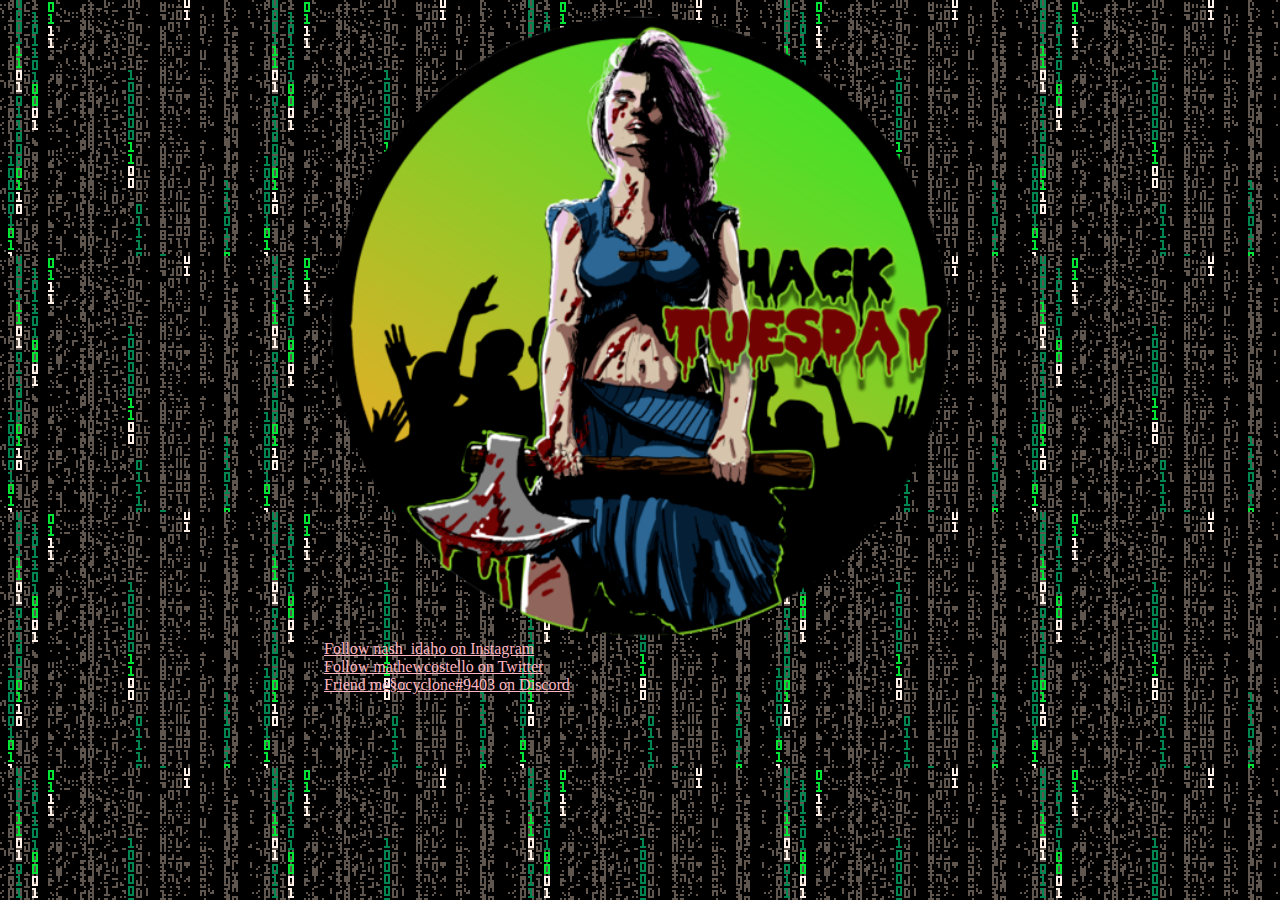
==== index.html @ ab1fe206 "adding twitter" ====
<html>
<head>
  <link rel="apple-touch-icon" sizes="180x180" href="/img/fav/apple-touch-icon.png">
  <link rel="icon" type="image/png" sizes="32x32" href="/img/fav/favicon-32x32.png">
  <link rel="icon" type="image/png" sizes="16x16" href="/img/fav/favicon-16x16.png">
  <link rel="manifest" href="/img/fav/site.webmanifest">
  <link rel="mask-icon" href="/img/fav/safari-pinned-tab.svg" color="#5bbad5">
  <meta name="msapplication-TileColor" content="#00aba9">
  <meta name="theme-color" content="#ffffff">
<title>Hack Tuesday Enterprises</title>
<style type="text/css">
.center {
  display: block;
  margin-left: auto;
  margin-right: auto;
  width: 50%;
}
</style>

</head>
<body bgcolor="#000000" background="img/matrix.gif"</body>
<div>
    <img class="center" src="/img/fav/android-chrome-512x512.png" alt="centered image" />
    <a class="center" color="#FFB6C1" href="https://www.instagram.com/nash_idaho/"style="color: #FFB6C1">Follow nash_idaho on Instagram</a>
    <a class="center" href="https://twitter.com/mathewcostello?ref_src=twsrc%5Etfw" style="color: #FFB6C1">Follow mathewcostello on Twitter</a>
    <a class="center" color="#FFB6C1" href="https://www.discordapp.com/"style="color: #FFB6C1">Friend me§ocyclone#9403 on Discord</a>
</div>
</html>
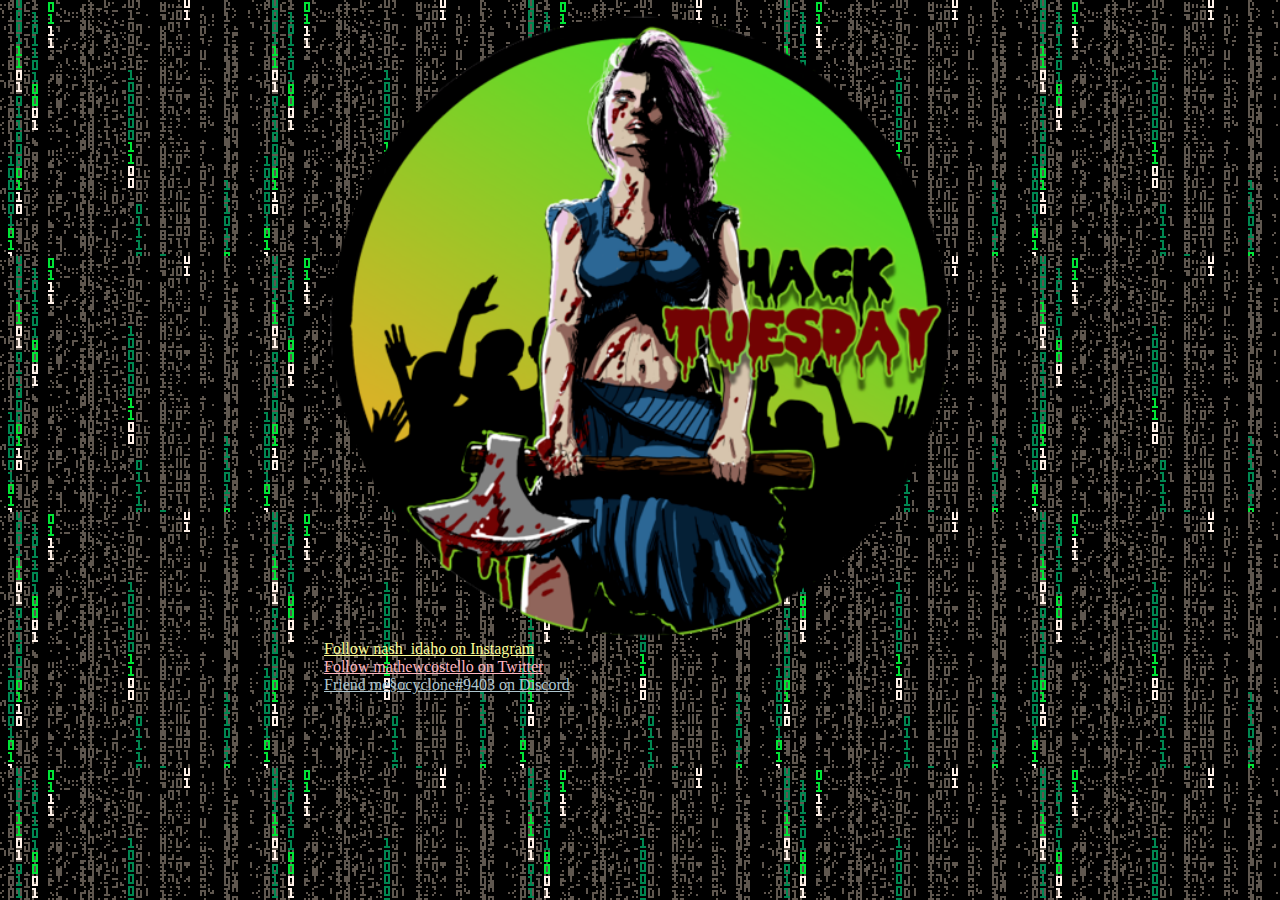
==== commit 2d8cb21f: "adding twitter" ====
--- a/index.html
+++ b/index.html
@@ -18,11 +18,20 @@
 </style>
 
 </head>
+
+<script type="text/javascript">
+<!--
+if (screen.width <= 699) {
+document.location = "mobile.html";
+}
+//-->
+</script>
+
 <body bgcolor="#000000" background="img/matrix.gif"</body>
 <div>
     <img class="center" src="/img/fav/android-chrome-512x512.png" alt="centered image" />
-    <a class="center" color="#FFB6C1" href="https://www.instagram.com/nash_idaho/"style="color: #FFB6C1">Follow nash_idaho on Instagram</a>
+    <a class="center" href="https://www.instagram.com/nash_idaho/"style="color: #FDFD96">Follow nash_idaho on Instagram</a>
     <a class="center" href="https://twitter.com/mathewcostello?ref_src=twsrc%5Etfw" style="color: #FFB6C1">Follow mathewcostello on Twitter</a>
-    <a class="center" color="#FFB6C1" href="https://www.discordapp.com/"style="color: #FFB6C1">Friend me§ocyclone#9403 on Discord</a>
+    <a class="center" href="https://www.discordapp.com/"style="color: #AEC6CF">Friend me§ocyclone#9403 on Discord</a>
 </div>
 </html>
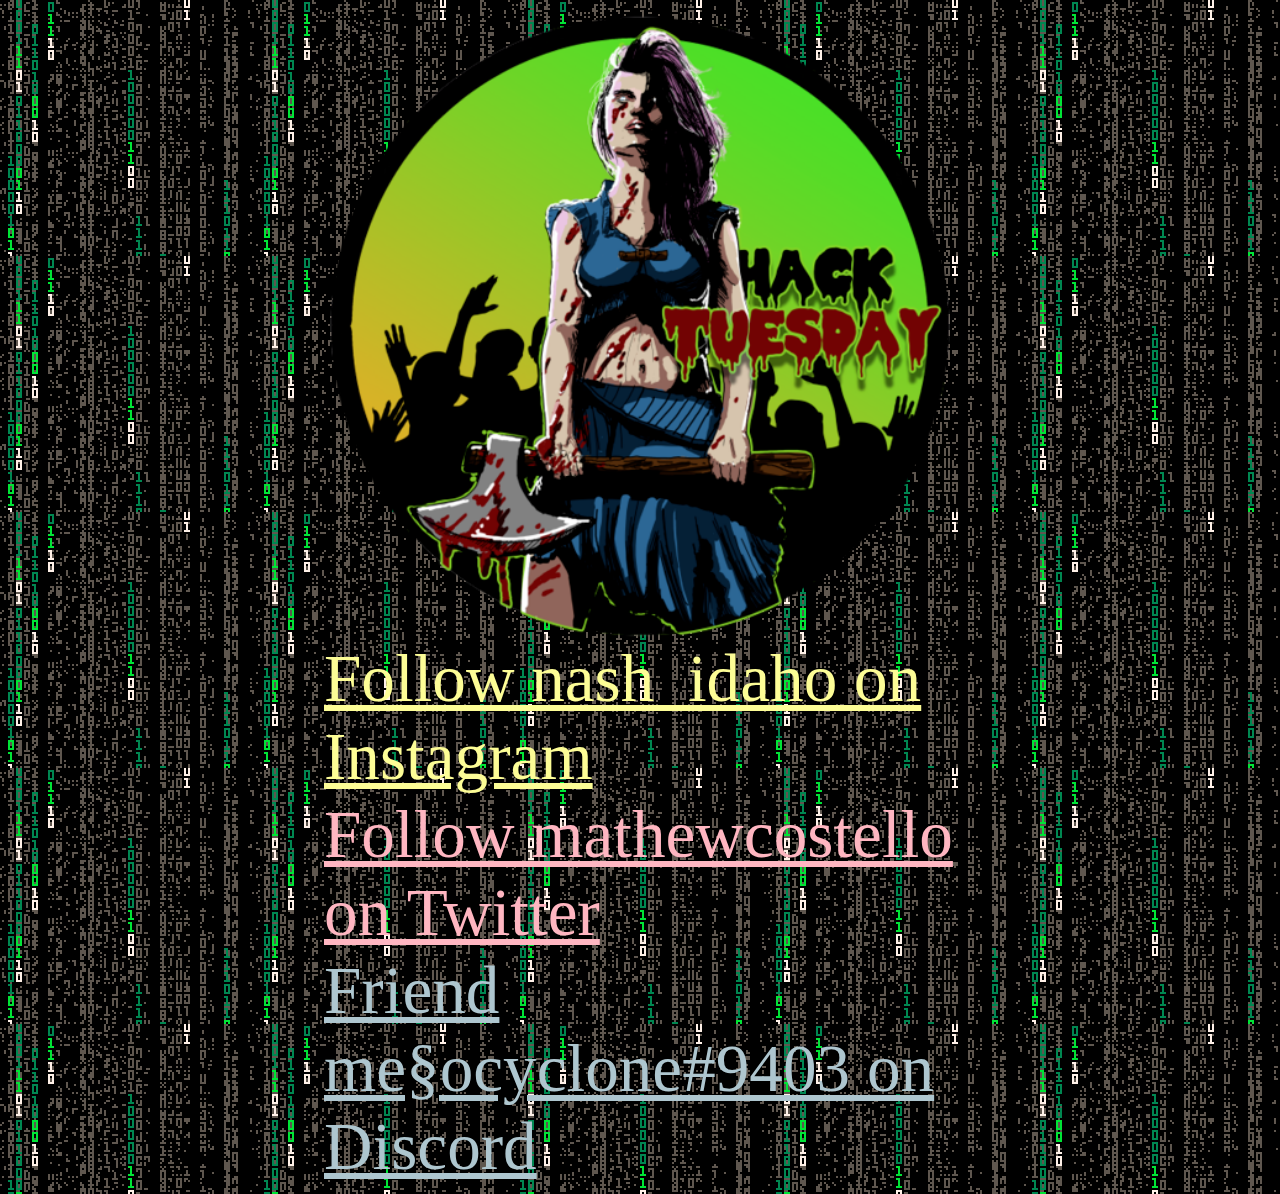
==== commit 8dd9fdd8: "adding twitter" ====
--- a/index.html
+++ b/index.html
@@ -13,6 +13,7 @@
   display: block;
   margin-left: auto;
   margin-right: auto;
+  font-size: 420%;
   width: 50%;
 }
 </style>
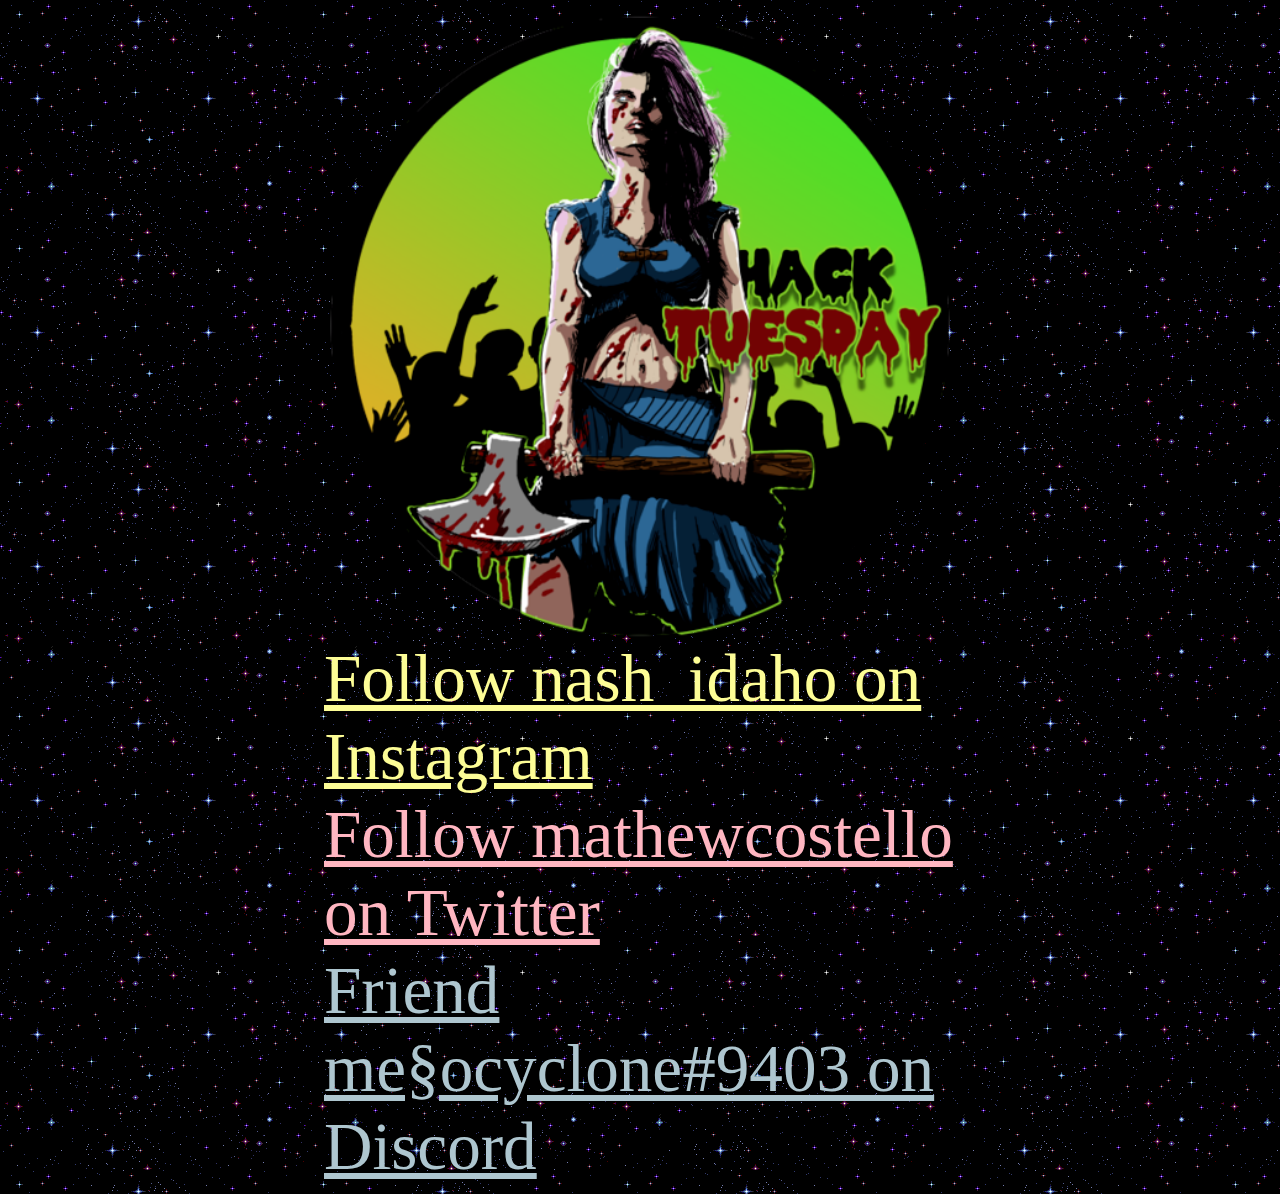
==== commit 468b64f9: "add twinkle" ====
--- a/index.html
+++ b/index.html
@@ -14,6 +14,7 @@
   margin-left: auto;
   margin-right: auto;
   font-size: 420%;
+  font-family:futura;
   width: 50%;
 }
 </style>
@@ -28,7 +29,7 @@
 //-->
 </script>
 
-<body bgcolor="#000000" background="img/matrix.gif"</body>
+<body bgcolor="#000000" background="img/twinkle.gif"</body>
 <div>
     <img class="center" src="/img/fav/android-chrome-512x512.png" alt="centered image" />
     <a class="center" href="https://www.instagram.com/nash_idaho/"style="color: #FDFD96">Follow nash_idaho on Instagram</a>
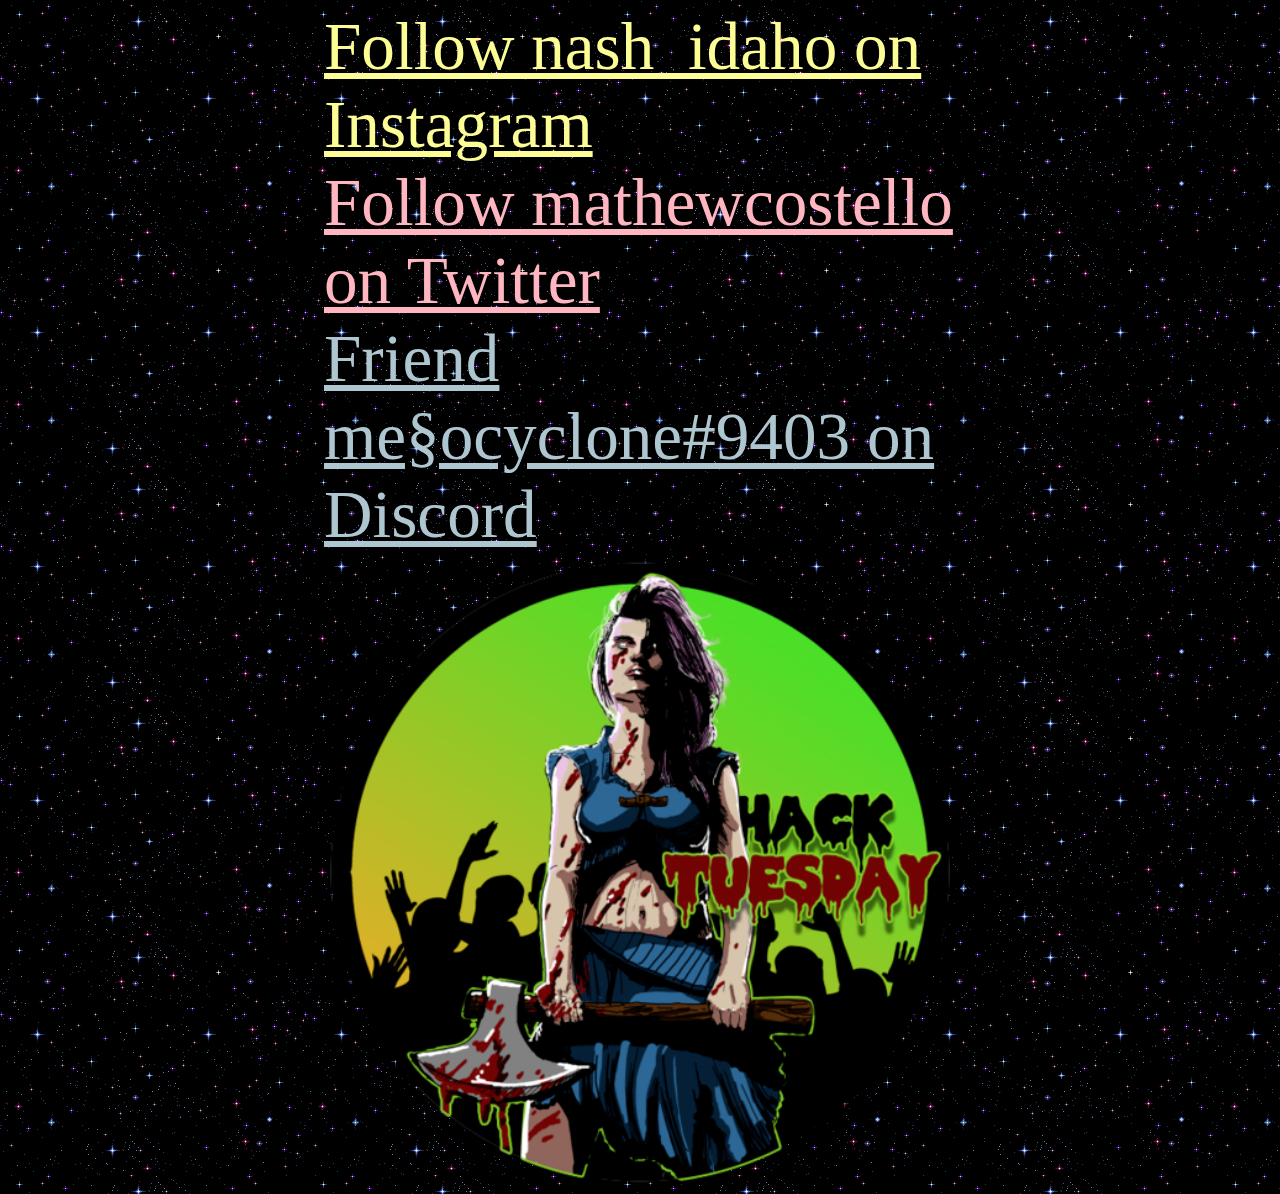
==== commit f66c4197: "switch things" ====
--- a/index.html
+++ b/index.html
@@ -31,9 +31,10 @@
 
 <body bgcolor="#000000" background="img/twinkle.gif"</body>
 <div>
-    <img class="center" src="/img/fav/android-chrome-512x512.png" alt="centered image" />
+    
     <a class="center" href="https://www.instagram.com/nash_idaho/"style="color: #FDFD96">Follow nash_idaho on Instagram</a>
     <a class="center" href="https://twitter.com/mathewcostello?ref_src=twsrc%5Etfw" style="color: #FFB6C1">Follow mathewcostello on Twitter</a>
     <a class="center" href="https://www.discordapp.com/"style="color: #AEC6CF">Friend me§ocyclone#9403 on Discord</a>
+    <img class="center" src="/img/fav/android-chrome-512x512.png" alt="centered image" />
 </div>
 </html>
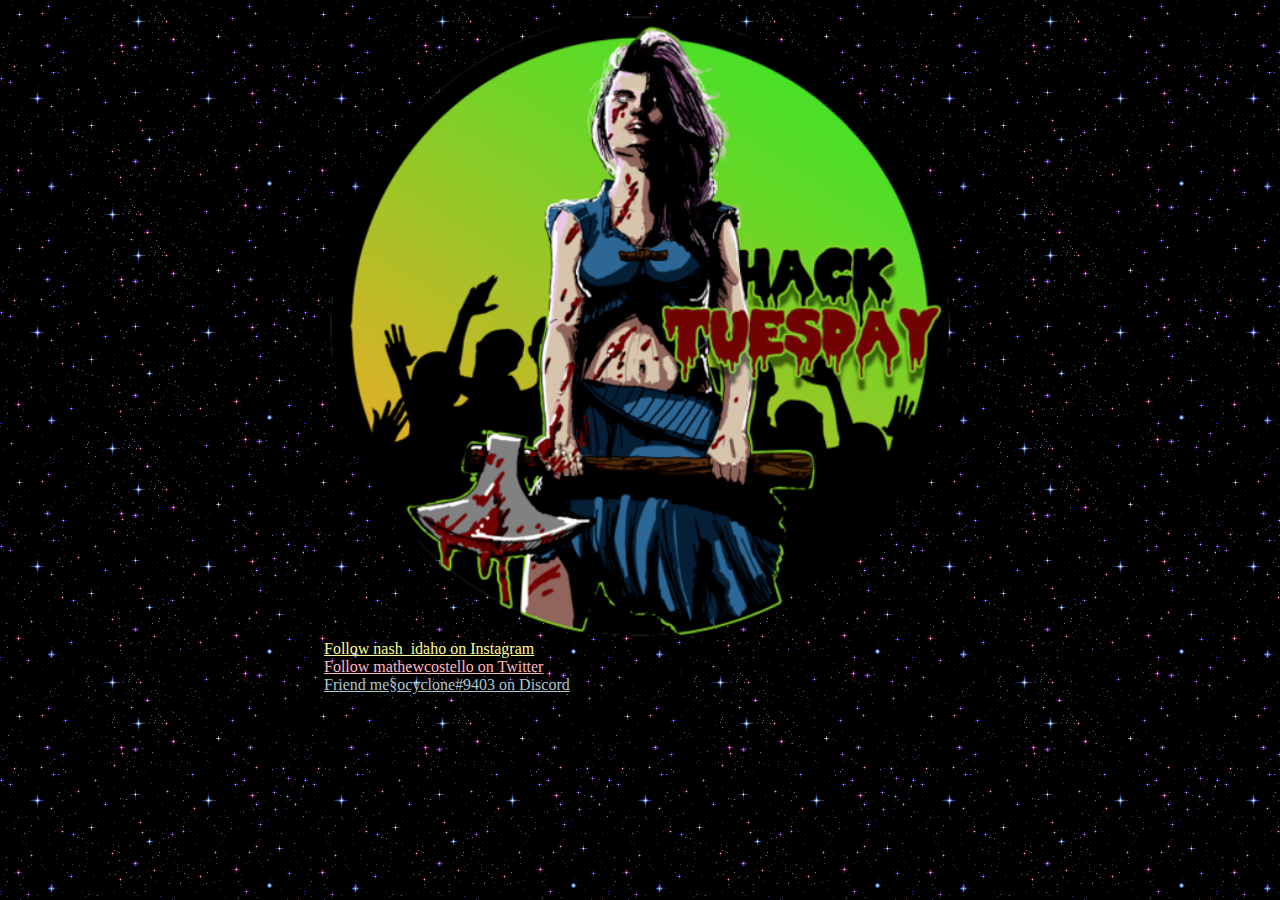
==== commit 6ad61e62: "yup" ====
--- a/index.html
+++ b/index.html
@@ -13,7 +13,7 @@
   display: block;
   margin-left: auto;
   margin-right: auto;
-  font-size: 420%;
+  font-size: 100%;
   font-family:futura;
   width: 50%;
 }
@@ -31,10 +31,9 @@
 
 <body bgcolor="#000000" background="img/twinkle.gif"</body>
 <div>
-    
+    <img class="center" src="/img/fav/android-chrome-512x512.png" alt="centered image" />
     <a class="center" href="https://www.instagram.com/nash_idaho/"style="color: #FDFD96">Follow nash_idaho on Instagram</a>
     <a class="center" href="https://twitter.com/mathewcostello?ref_src=twsrc%5Etfw" style="color: #FFB6C1">Follow mathewcostello on Twitter</a>
     <a class="center" href="https://www.discordapp.com/"style="color: #AEC6CF">Friend me§ocyclone#9403 on Discord</a>
-    <img class="center" src="/img/fav/android-chrome-512x512.png" alt="centered image" />
 </div>
 </html>
